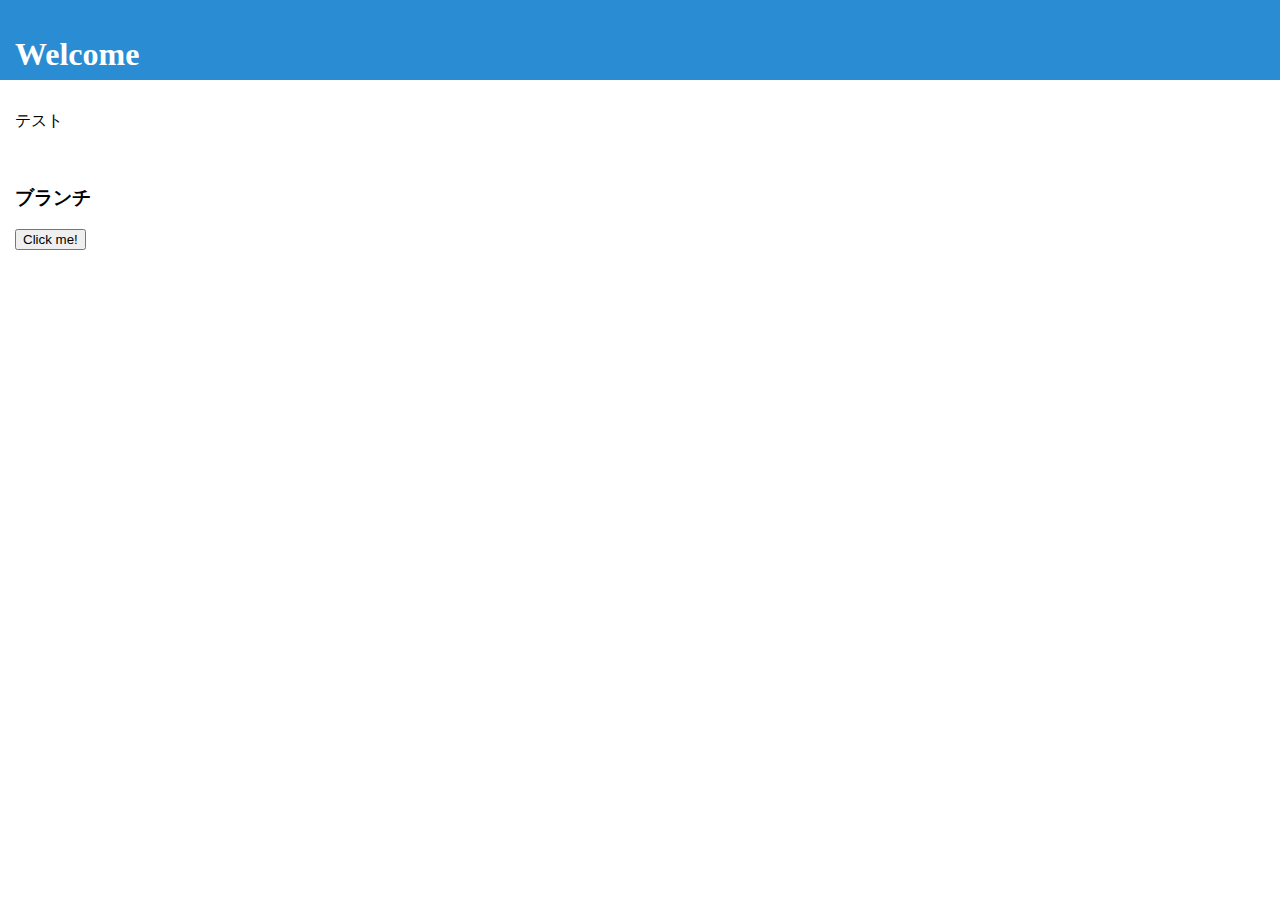
==== index.html @ ac2a6c3c "ブランチに？" ====
<!DOCTYPE html>
<html>
<head>
<meta charset="UTF-8" />
<meta http-equiv="X-UA-Compatible" content="IE=Edge" />
<title>Quarterly Sales Report</title>


<script src="./js/jquery-3.1.1.min.js"></script>
<!--
<script src="http://ajax.aspnetcdn.com/ajax/jQuery/jquery-2.1.4.min.js"></script>
 -->


<link href="Office.css" rel="stylesheet" type="text/css" />

<script
	src="https://appsforoffice.microsoft.com/lib/1.1/hosted/office.js"
	type="text/javascript"></script>

<link href="./css/Common.css" rel="stylesheet" type="text/css" />
<script src="./js/Notification.js" type="text/javascript"></script>

<script src="./js/Main.js" type="text/javascript"></script>

<link rel="stylesheet"
	href="https://appsforoffice.microsoft.com/fabric/1.0/fabric.min.css">
<link rel="stylesheet"
	href="https://appsforoffice.microsoft.com/fabric/1.0/fabric.components.min.css">

</head>
<body class="ms-font-m">
	<div id="content-header">
		<div class="padding">
			<h1>Welcome</h1>
		</div>
	</div>
	<div id="content-main">
		<div class="padding">
			<p>テスト</p>
			<br />
			<h3>ブランチ</h3>
			<button class="ms-Button" id="getResult">Click
				me!</button>
		</div>
		<div id ="result"></div>
		<div id ="resultPhp"></div>
		<div id="errorfield"></div>
		<div id="XMLHttpRequest"></div>
		<div id="textStatus"></div>
		<div id="errorThrown"></div>
	</div>
</body>
</html>
---- css/Common.css ----
@CHARSET "UTF-8";
/* Common app styling */
#content-header {
	background: #2a8dd4;
	color: #fff;
	position: absolute;
	top: 0;
	left: 0;
	width: 100%;
	height: 80px; /* Fixed header height */
	overflow: hidden; /* Disable scrollbars for header */
}

#content-main {
	background: #fff;
	position: fixed;
	top: 80px; /* Same value as #content-header's height */
	left: 0;
	right: 0;
	bottom: 0;
	overflow: auto; /* Enable scrollbars within main content section */
}

.padding {
	padding: 15px;
}

#notification-message {
	background-color: #818285;
	color: #fff;
	position: absolute;
	width: 100%;
	min-height: 80px;
	right: 0;
	z-index: 100;
	bottom: 0;
	display: none; /* Hidden until invoked */
}

#notification-message #notification-message-header {
	font-size: medium;
	margin-bottom: 10px;
}

#notification-message #notification-message-close {
	background-image: url("../Images/Close.png");
	background-repeat: no-repeat;
	width: 24px;
	height: 24px;
	position: absolute;
	right: 5px;
	top: 5px;
	cursor: pointer;
}
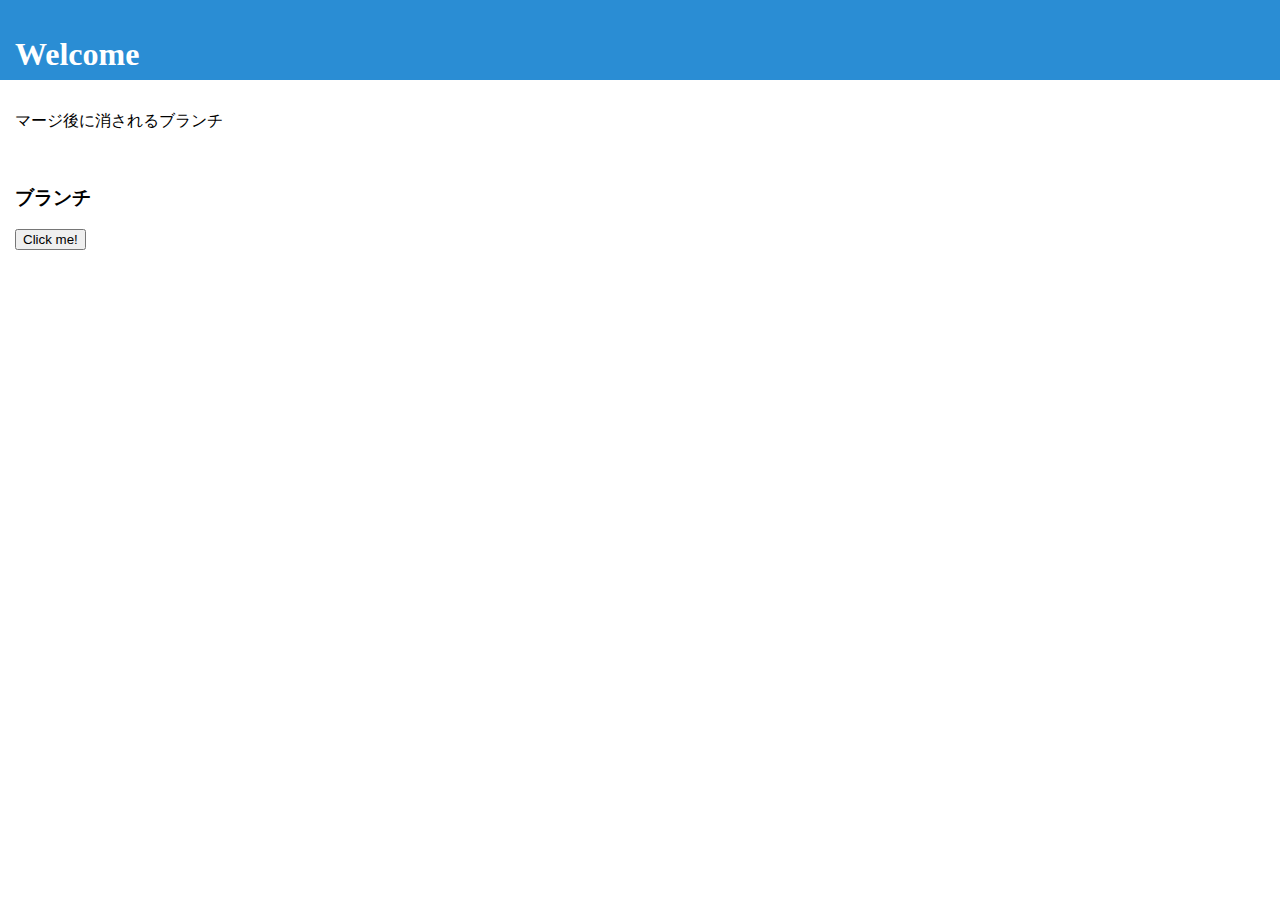
==== commit 8f0a5714: "ブランチへのプッシュ" ====
--- a/index.html
+++ b/index.html
@@ -38,7 +38,7 @@
 	</div>
 	<div id="content-main">
 		<div class="padding">
-			<p>テスト</p>
+			<p>マージ後に消されるブランチ</p>
 			<br />
 			<h3>ブランチ</h3>
 			<button class="ms-Button" id="getResult">Click
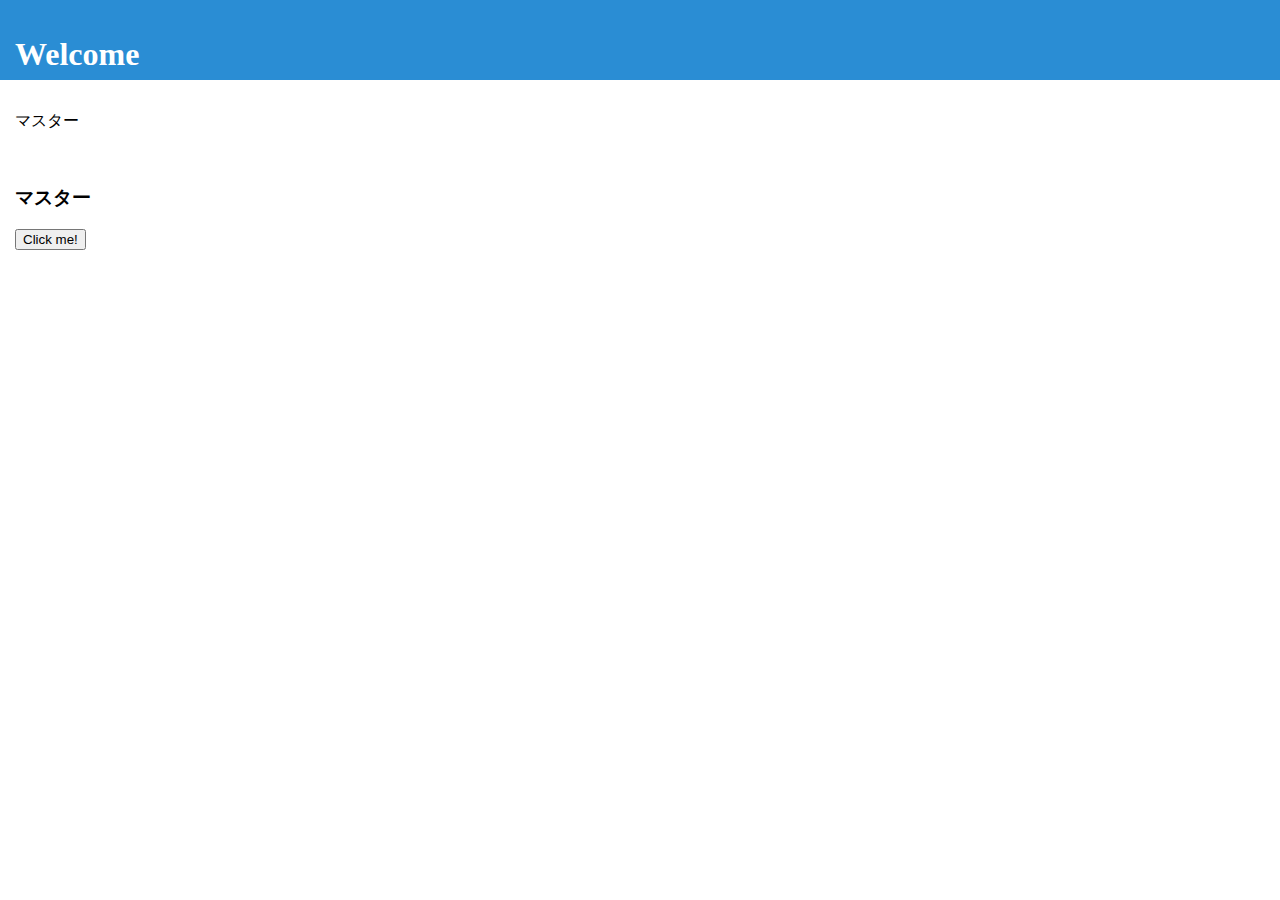
==== commit d65df1dc: "マスター側" ====
--- a/index.html
+++ b/index.html
@@ -38,9 +38,9 @@
 	</div>
 	<div id="content-main">
 		<div class="padding">
-			<p>マージ後に消されるブランチ</p>
+			<p>マスター</p>
 			<br />
-			<h3>ブランチ</h3>
+			<h3>マスター</h3>
 			<button class="ms-Button" id="getResult">Click
 				me!</button>
 		</div>
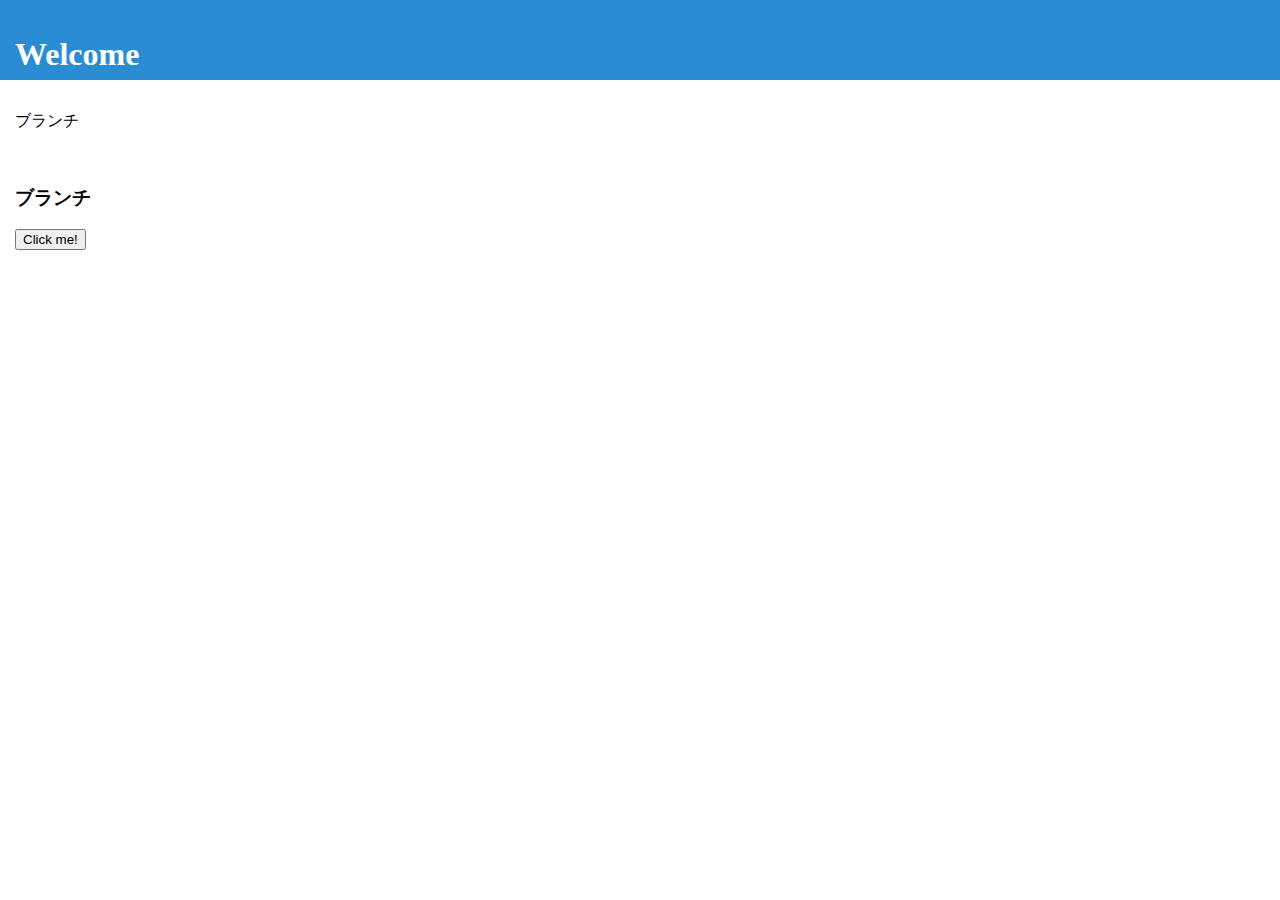
==== commit add4f5d8: "ブランチ側" ====
--- a/index.html
+++ b/index.html
@@ -38,9 +38,9 @@
 	</div>
 	<div id="content-main">
 		<div class="padding">
-			<p>マスター</p>
+			<p>ブランチ</p>
 			<br />
-			<h3>マスター</h3>
+			<h3>ブランチ</h3>
 			<button class="ms-Button" id="getResult">Click
 				me!</button>
 		</div>
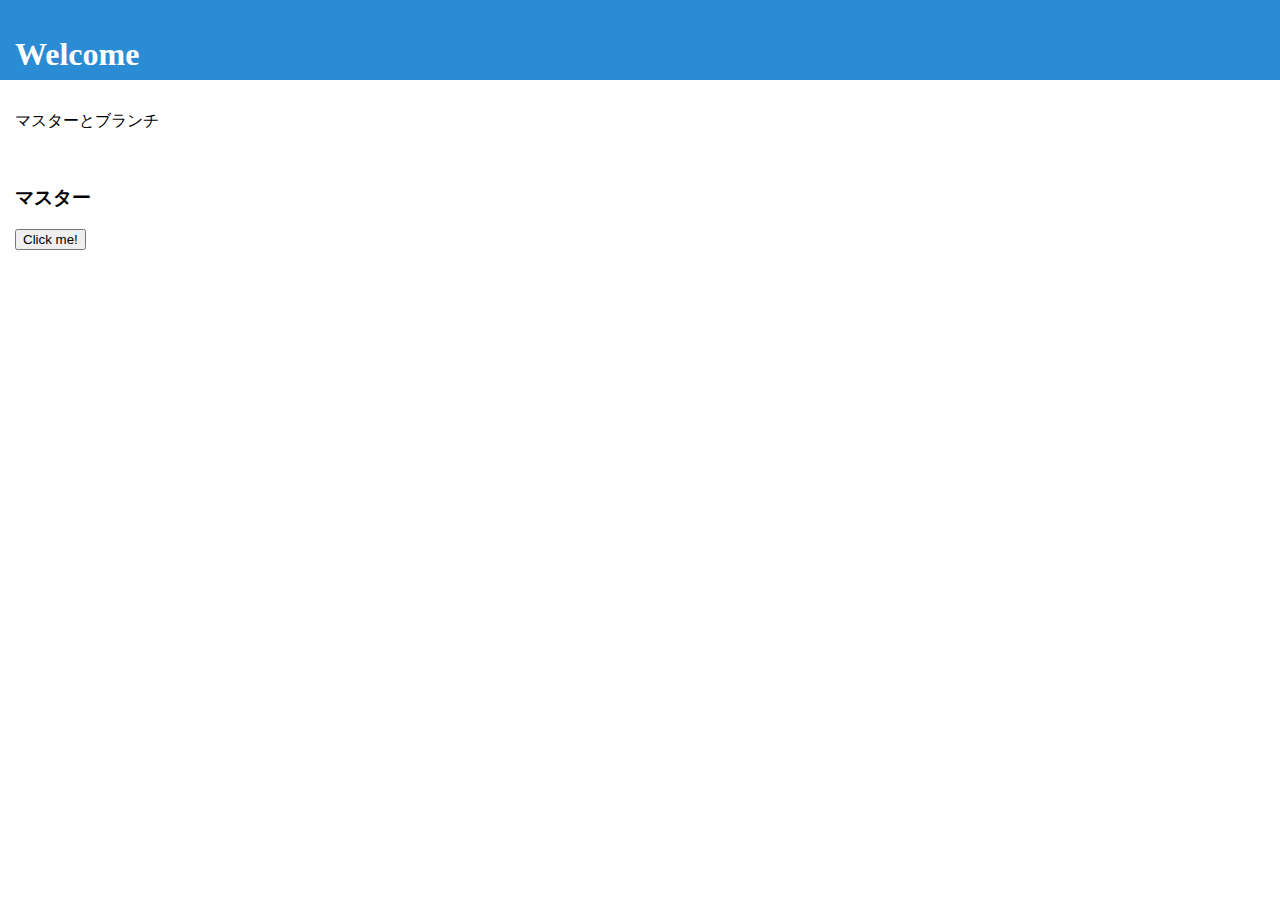
==== commit 35643c41: "Merge branch 'topic/info'" ====
--- a/index.html
+++ b/index.html
@@ -38,9 +38,9 @@
 	</div>
 	<div id="content-main">
 		<div class="padding">
-			<p>ブランチ</p>
+			<p>マスターとブランチ</p>
 			<br />
-			<h3>ブランチ</h3>
+			<h3>マスター</h3>
 			<button class="ms-Button" id="getResult">Click
 				me!</button>
 		</div>
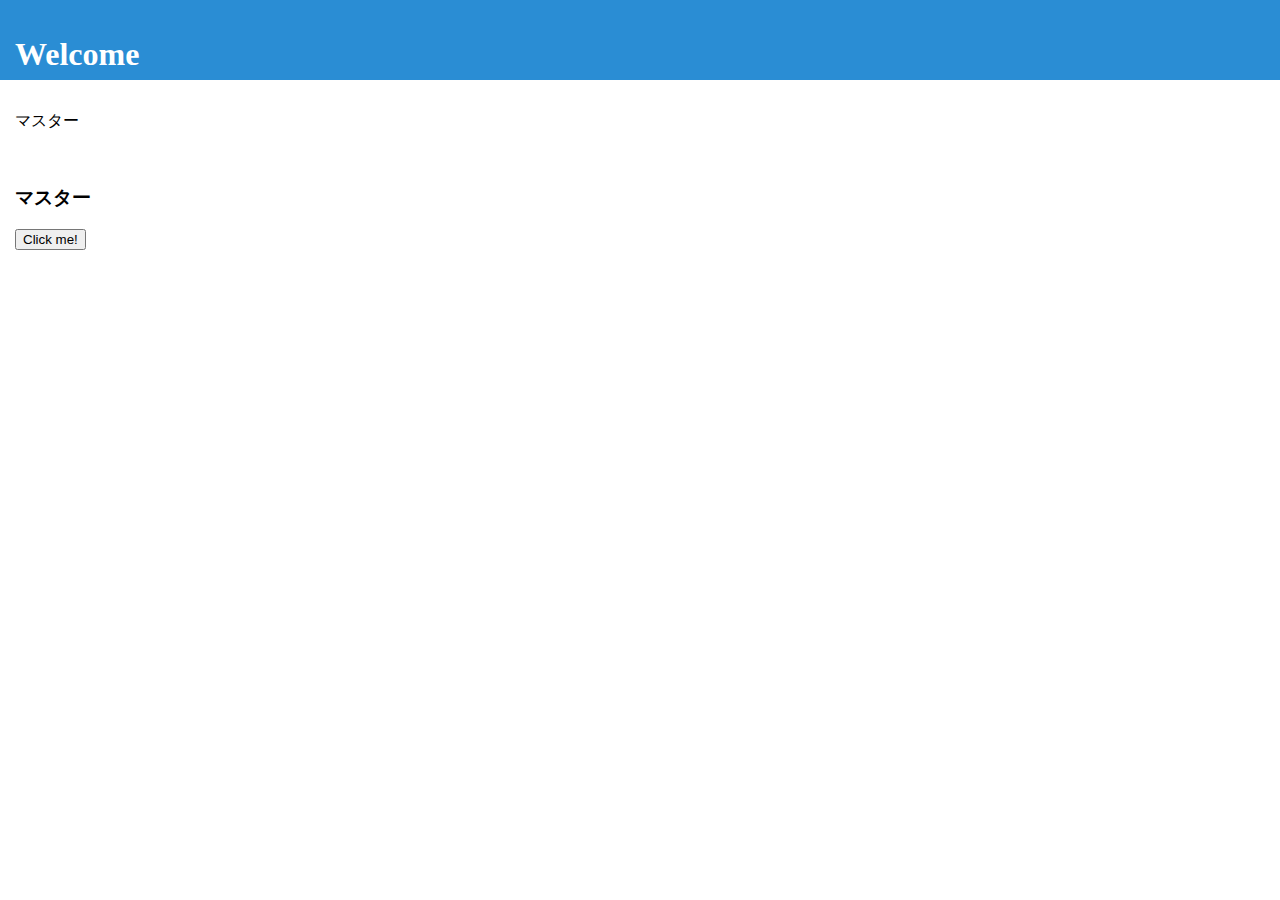
==== commit f2ce7412: "マスター①" ====
--- a/index.html
+++ b/index.html
@@ -38,7 +38,7 @@
 	</div>
 	<div id="content-main">
 		<div class="padding">
-			<p>マスターとブランチ</p>
+			<p>マスター</p>
 			<br />
 			<h3>マスター</h3>
 			<button class="ms-Button" id="getResult">Click
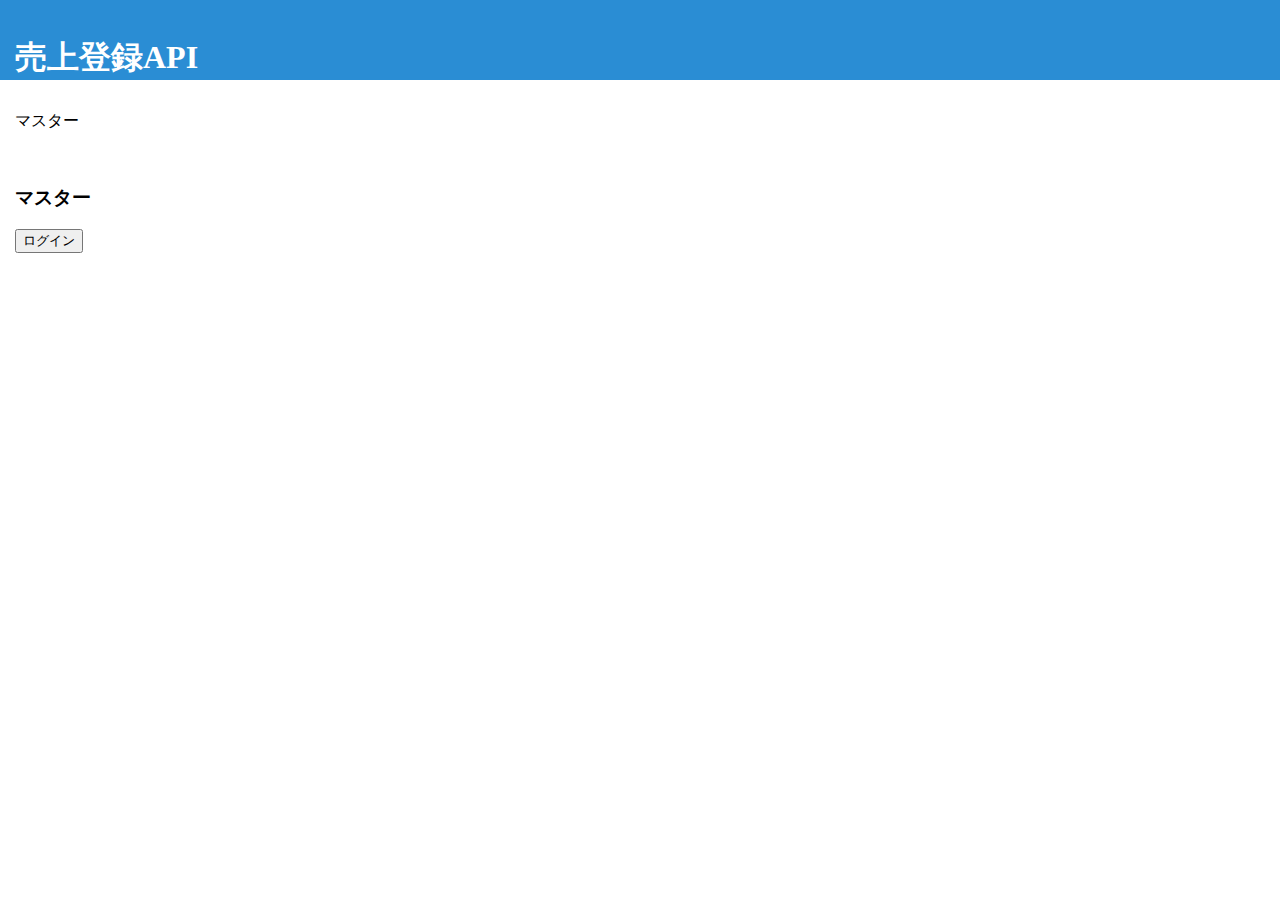
==== commit 2fcc57af: "ログインページを設定" ====
--- a/index.html
+++ b/index.html
@@ -33,7 +33,7 @@
 <body class="ms-font-m">
 	<div id="content-header">
 		<div class="padding">
-			<h1>Welcome</h1>
+			<h1>売上登録API</h1>
 		</div>
 	</div>
 	<div id="content-main">
@@ -41,8 +41,7 @@
 			<p>マスター</p>
 			<br />
 			<h3>マスター</h3>
-			<button class="ms-Button" id="getResult">Click
-				me!</button>
+			<button class="ms-Button" id="getResult">ログイン</button>
 		</div>
 		<div id ="result"></div>
 		<div id ="resultPhp"></div>
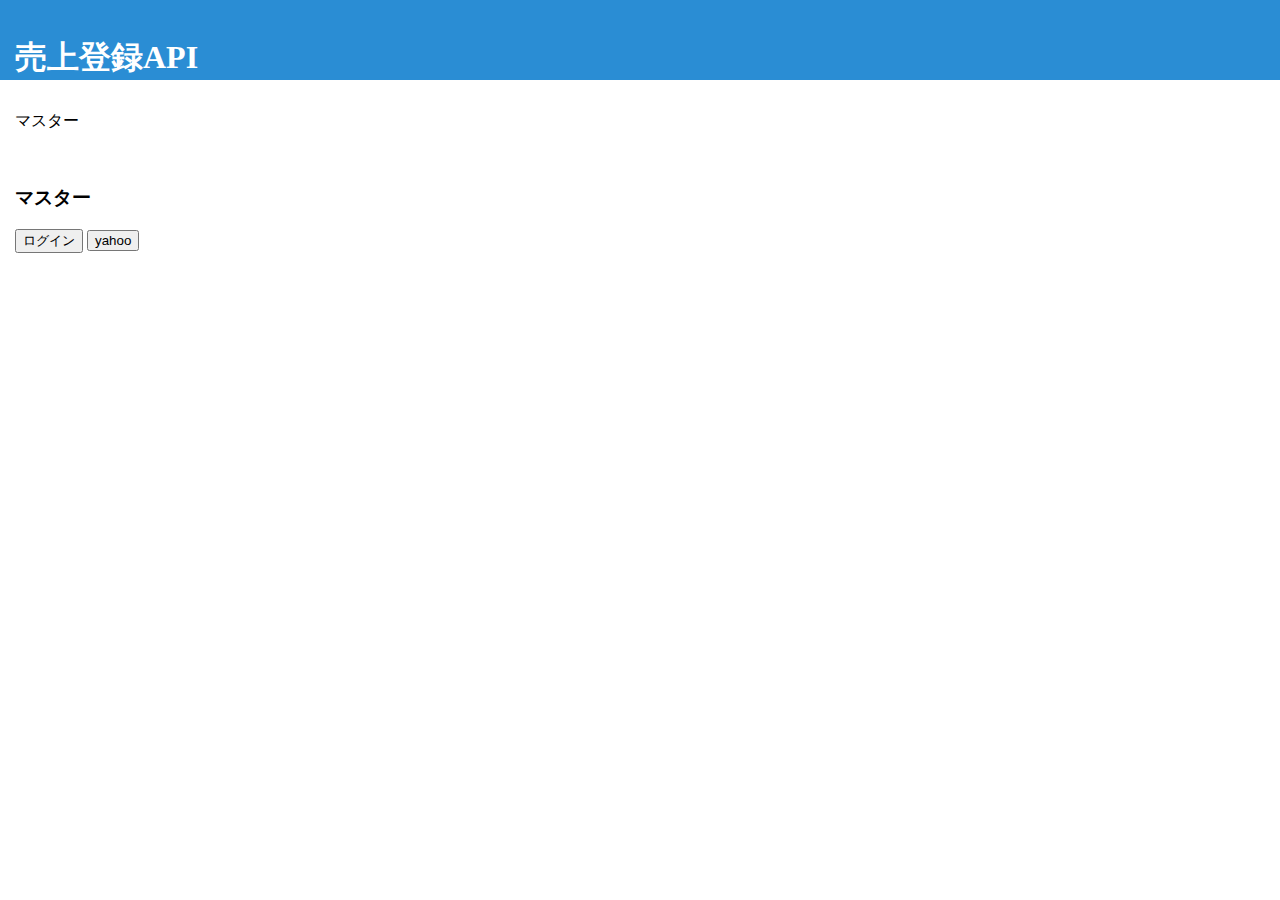
==== commit 3d01aa6a: "画面に表示" ====
--- a/index.html
+++ b/index.html
@@ -42,6 +42,7 @@
 			<br />
 			<h3>マスター</h3>
 			<button class="ms-Button" id="getResult">ログイン</button>
+			<button class="ms-Button" id="yahoo">yahoo</button>
 		</div>
 		<div id ="result"></div>
 		<div id ="resultPhp"></div>
